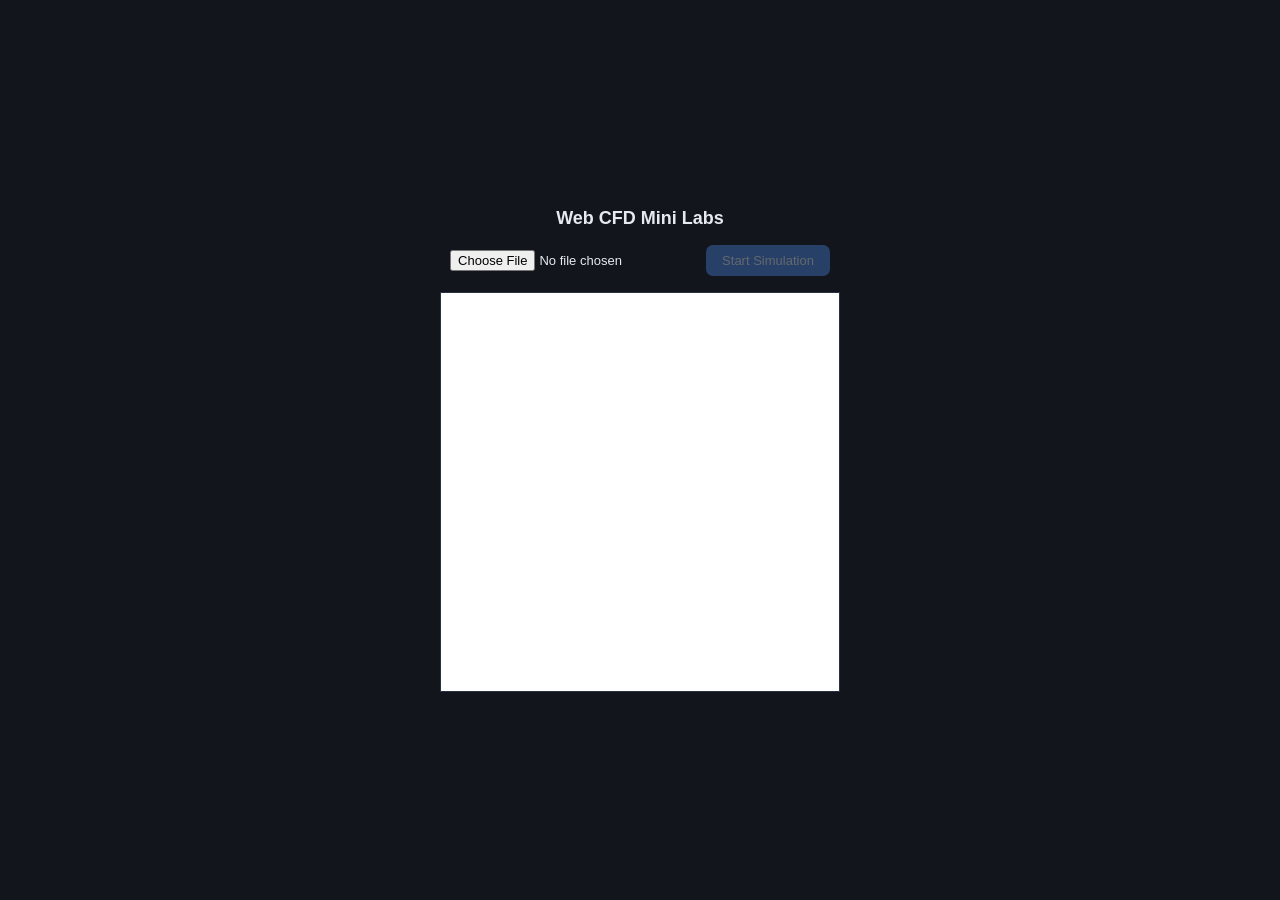
==== index.html @ 85fafce7 "Add SVG ingestion and rasterization module (Phase 2) Creates index.html with a file upload, 200x200 " ====
<!DOCTYPE html>
<html lang="es">
<head>
<meta charset="UTF-8">
<meta name="viewport" content="width=device-width, initial-scale=1.0">
<title>Web CFD Mini Labs</title>
<link rel="stylesheet" href="style.css">
</head>
<body>
  <main class="app">
    <h1>Web CFD Mini Labs</h1>
    <div class="controls">
      <input type="file" id="svgUpload" accept=".svg">
      <button id="btnStart" disabled>Start Simulation</button>
    </div>
    <canvas id="simCanvas" width="200" height="200"></canvas>
  </main>
  <script type="module" src="src/main.js"></script>
</body>
</html>
---- style.css ----
* { box-sizing: border-box; }

body {
  margin: 0;
  min-height: 100vh;
  display: flex;
  align-items: center;
  justify-content: center;
  background: #12161c;
  color: #e6e9ef;
  font-family: -apple-system, BlinkMacSystemFont, 'Segoe UI', sans-serif;
}

.app {
  display: flex;
  flex-direction: column;
  align-items: center;
  gap: 16px;
  padding: 24px;
}

h1 {
  margin: 0;
  font-size: 18px;
  font-weight: 600;
}

.controls {
  display: flex;
  align-items: center;
  gap: 10px;
}

.controls input[type="file"] {
  color: inherit;
  font-size: 13px;
}

.controls button {
  padding: 8px 16px;
  border-radius: 7px;
  border: none;
  background: #4f8ef7;
  color: #fff;
  font-size: 13px;
  font-weight: 500;
  cursor: pointer;
}

.controls button:disabled {
  opacity: 0.35;
  cursor: not-allowed;
}

#simCanvas {
  background: #ffffff;
  border: 1px solid #2a3140;
  image-rendering: pixelated;
  width: 400px;
  height: 400px;
}
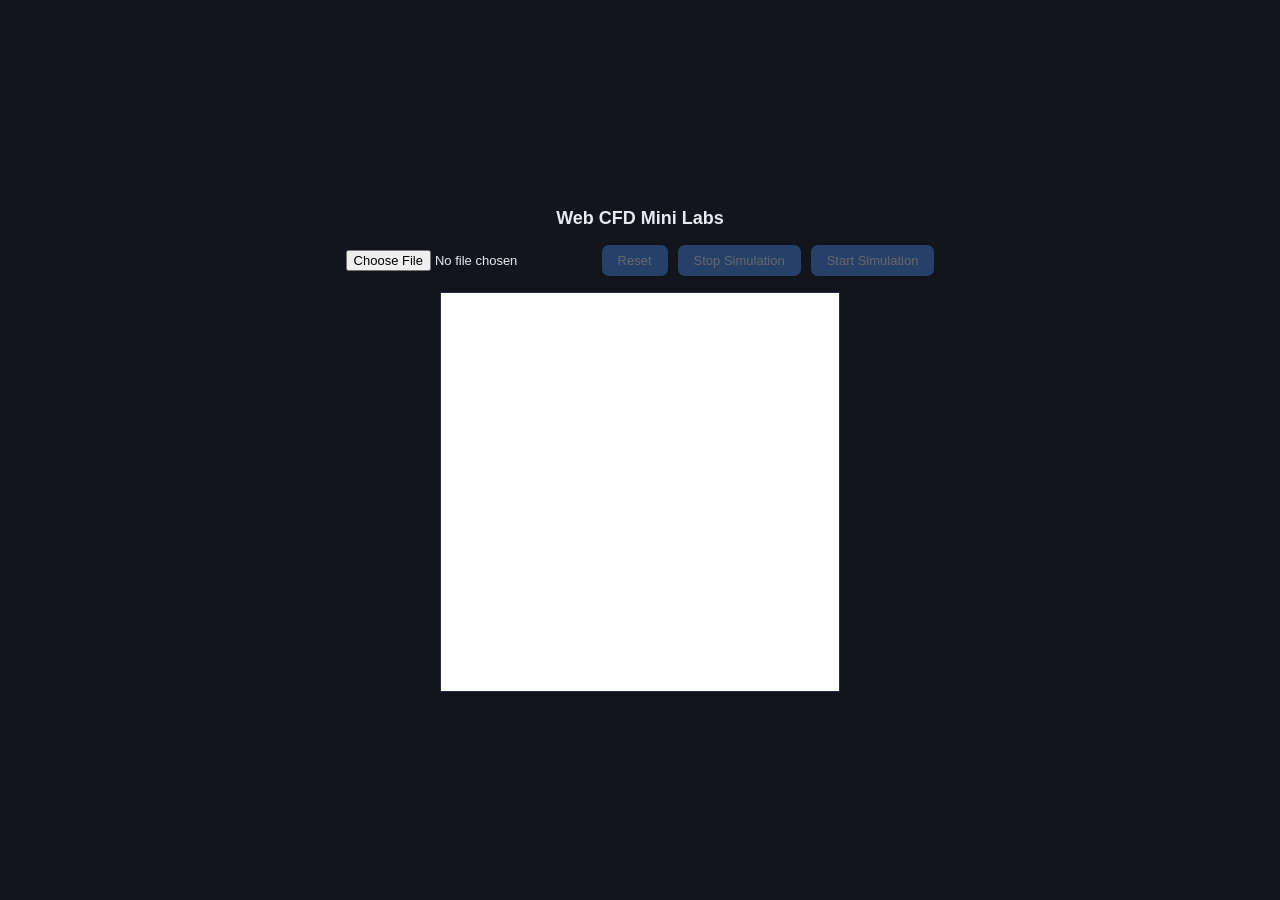
==== commit 8bd7f2c0: "Add Reset and Stop Simulation buttons Stop cancels the running requestAnimationFrame loop (tracked v" ====
--- a/index.html
+++ b/index.html
@@ -11,6 +11,8 @@
     <h1>Web CFD Mini Labs</h1>
     <div class="controls">
       <input type="file" id="svgUpload" accept=".svg">
+      <button id="btnReset" disabled>Reset</button>
+      <button id="btnStop" disabled>Stop Simulation</button>
       <button id="btnStart" disabled>Start Simulation</button>
     </div>
     <canvas id="simCanvas" width="200" height="200"></canvas>
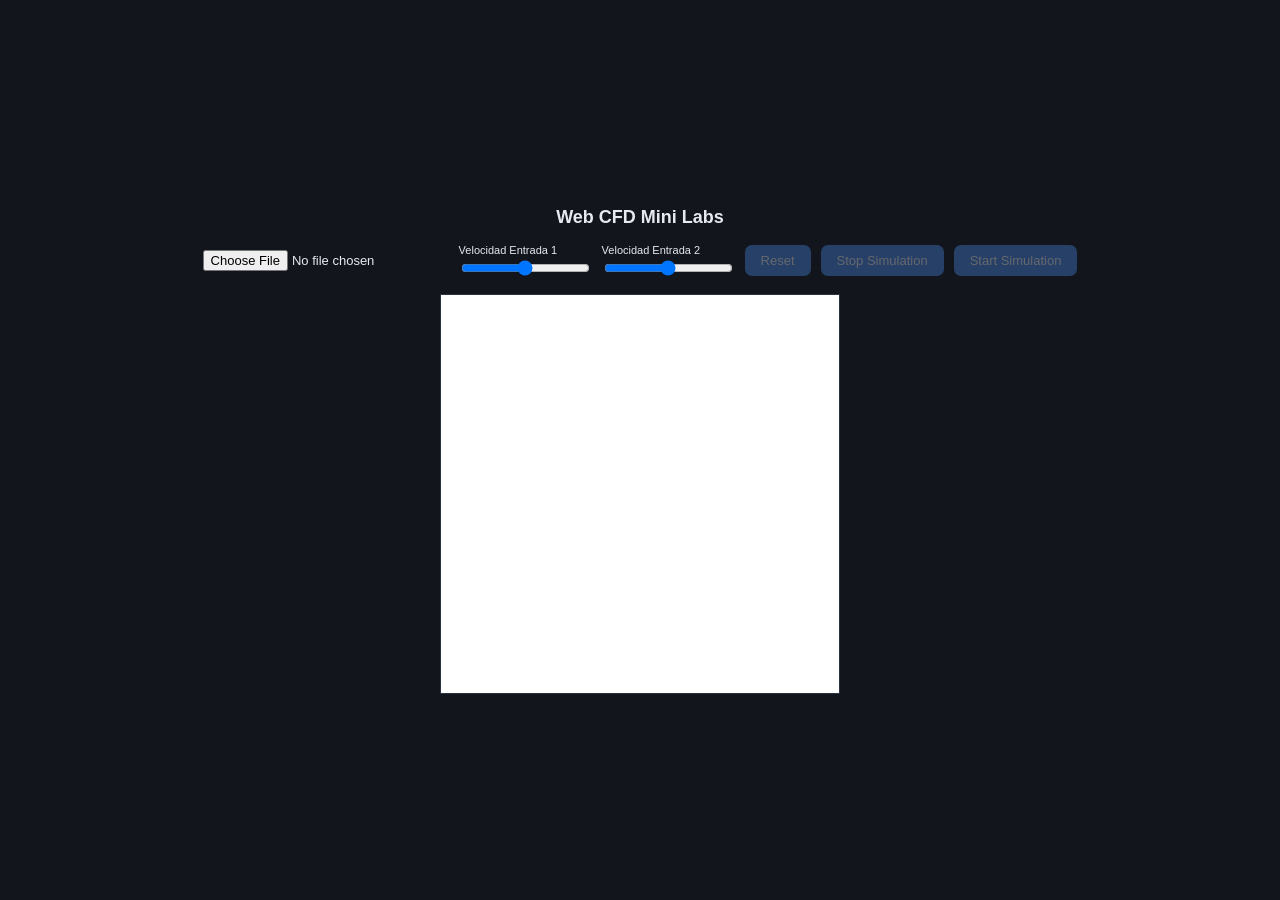
==== commit 5b091af7: "Add independent velocity sliders for two inlets Adds two range sliders ("Velocidad Entrada 1"/"2", 0" ====
--- a/index.html
+++ b/index.html
@@ -11,6 +11,12 @@
     <h1>Web CFD Mini Labs</h1>
     <div class="controls">
       <input type="file" id="svgUpload" accept=".svg">
+      <label class="slider-label">Velocidad Entrada 1
+        <input type="range" id="sliderInlet1" min="0.0" max="0.1" step="0.001" value="0.05">
+      </label>
+      <label class="slider-label">Velocidad Entrada 2
+        <input type="range" id="sliderInlet2" min="0.0" max="0.1" step="0.001" value="0.05">
+      </label>
       <button id="btnReset" disabled>Reset</button>
       <button id="btnStop" disabled>Stop Simulation</button>
       <button id="btnStart" disabled>Start Simulation</button>
--- a/style.css
+++ b/style.css
@@ -28,7 +28,16 @@
 .controls {
   display: flex;
   align-items: center;
+  flex-wrap: wrap;
   gap: 10px;
+}
+
+.slider-label {
+  display: flex;
+  flex-direction: column;
+  gap: 2px;
+  font-size: 11px;
+  color: inherit;
 }
 
 .controls input[type="file"] {
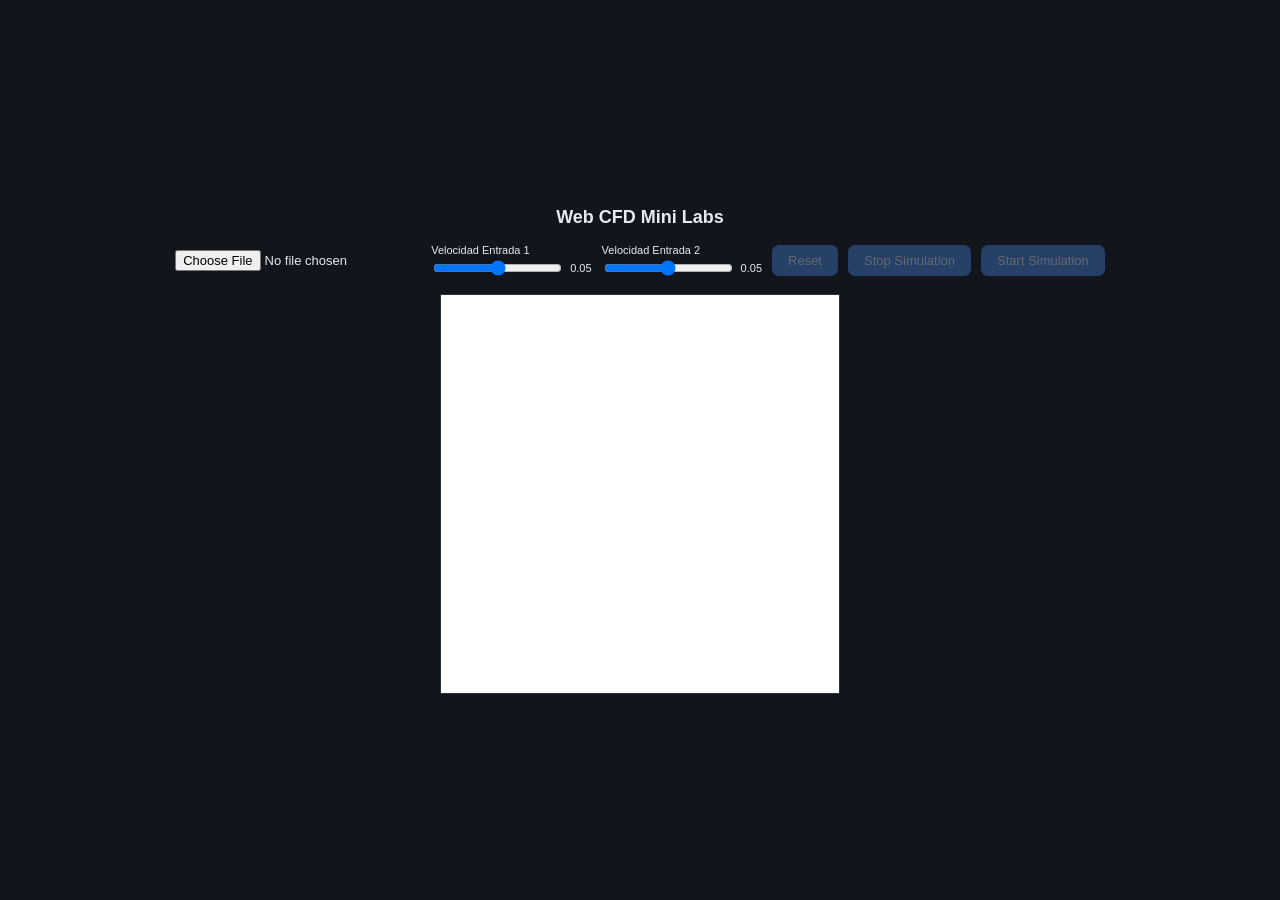
==== commit 40eee976: "Add slider value readouts, viridis scale bar, and fix CFD export fills simulador.html / index.html /" ====
--- a/index.html
+++ b/index.html
@@ -12,10 +12,16 @@
     <div class="controls">
       <input type="file" id="svgUpload" accept=".svg">
       <label class="slider-label">Velocidad Entrada 1
-        <input type="range" id="sliderInlet1" min="0.0" max="0.1" step="0.001" value="0.05">
+        <span class="slider-row">
+          <input type="range" id="sliderInlet1" min="0.0" max="0.1" step="0.001" value="0.05">
+          <span id="sliderInlet1Value">0.05</span>
+        </span>
       </label>
       <label class="slider-label">Velocidad Entrada 2
-        <input type="range" id="sliderInlet2" min="0.0" max="0.1" step="0.001" value="0.05">
+        <span class="slider-row">
+          <input type="range" id="sliderInlet2" min="0.0" max="0.1" step="0.001" value="0.05">
+          <span id="sliderInlet2Value">0.05</span>
+        </span>
       </label>
       <button id="btnReset" disabled>Reset</button>
       <button id="btnStop" disabled>Stop Simulation</button>
--- a/style.css
+++ b/style.css
@@ -40,6 +40,12 @@
   color: inherit;
 }
 
+.slider-row {
+  display: flex;
+  align-items: center;
+  gap: 6px;
+}
+
 .controls input[type="file"] {
   color: inherit;
   font-size: 13px;
